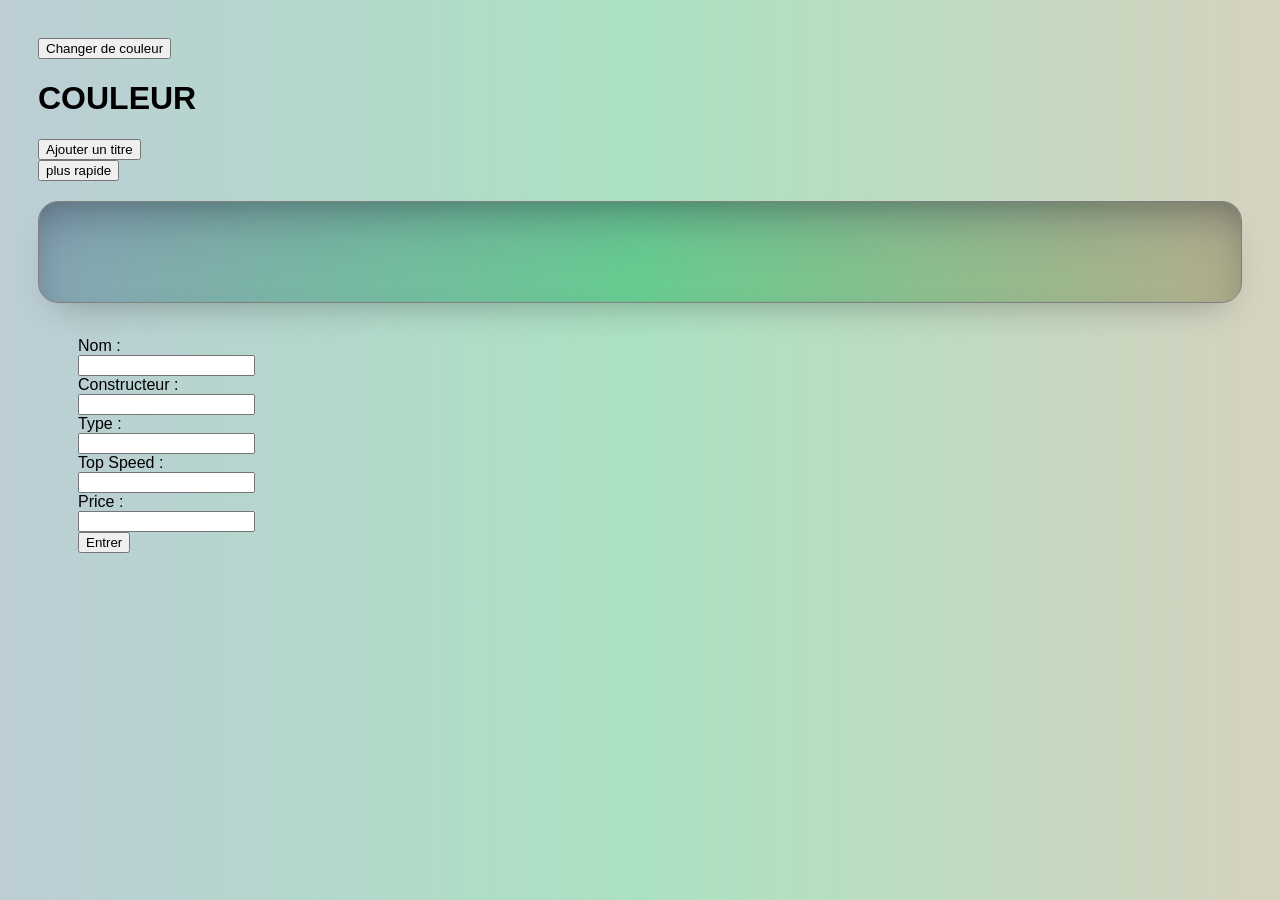
==== exercice.html @ efa20059 "first commit" ====
<!DOCTYPE html>
<html lang="en">
<head>
    <meta charset="UTF-8">
    <meta name="viewport" content="width=device-width, initial-scale=1.0">
    <link rel="stylesheet" href="CSS/style.css">
    <title>Document</title>
</head>

<body>
    <div class="block">
        <div>
            <button onclick="colorChange()">Changer de couleur</button>
            <h1>COULEUR</h1>
        </div>
        
        <button onclick="addTitle()">Ajouter un titre</button>

        <div class="container"></div>

        
        <div class="containerJson" onload="displayArray()"></div>

        <button onclick="sorting()">plus rapide</button>
        <div class="fast"></div>
        
    </div>

    <div class="table"></div>
    <br>

    <form class="carForm">
        <ul>
        <div>
            <label for="name">Nom&nbsp;:</label>
            <input id="cName" />
        </div>
        <div>
            <label for="manufacturer">Constructeur&nbsp;:</label>
            <input type="text" id="cManufacturer" name="user_mail"/>
        </div>
        <div>
            <label for="type">Type&nbsp;:</label>
            <input type="text" id="cType" name="carType" />
        </div>
        <div>
            <label for="tSpeed">Top Speed&nbsp;:</label>
            <input type="number" id="cSpeed" name="carSpeed" />
        </div>
        <div>
            <label for="price">Price&nbsp;:</label>
            <input type="number" id="cPrice" name="carPrice" />
        </div>

            <input type="button" value="Entrer" onclick="displayName()" />
          
        </ul>
    </form>

    <form class="editForm">
        <div>
            <label for="name">Nom&nbsp;:</label>
            <input id="cName" />
        </div>
        <div>
            <label for="manufacturer">Constructeur&nbsp;:</label>
            <input type="text" id="cManufacturer" name="user_mail"/>
        </div>
        <div>
            <label for="type">Type&nbsp;:</label>
            <input type="text" id="cType" name="carType" />
        </div>
        <div>
            <label for="tSpeed">Top Speed&nbsp;:</label>
            <input type="number" id="cSpeed" name="carSpeed" />
        </div>
        <div>
            <label for="price">Price&nbsp;:</label>
            <input type="number" id="cPrice" name="carPrice" />
        </div>

            <input type="button" value="Edit" onclick="editCar()" />
          
        </ul>
    </form>

    <script src="script.js" type="module"></script>
</body>

</html>
---- CSS/style.css ----
body {
  padding: 30px;
  border: 100px;
  display: flex;
  flex-direction: column;
  background: #7b9cad;
  background: linear-gradient(90deg, rgba(123, 156, 173, 0.5) 0%, rgba(87, 199, 133, 0.5) 50%, rgba(168, 168, 128, 0.5) 97%);
  @import url("https://fonts.googleapis.com/css2?family=Bungee+Spice&display=swap");
  font-family: "Bungee Spice", sans-serif;
  font-weight: 400;
  font-style: normal;
}

.table {
  display: grid;
  grid-template-columns: repeat(3, 2fr);
  border-radius: 20px;
  margin-top: 20px;
  border: solid 1px grey;
  padding: 50px;
  box-shadow: rgba(50, 50, 93, 0.25) 0px 30px 60px -12px inset, rgba(0, 0, 0, 0.3) 0px 18px 36px -18px inset, rgba(0, 0, 0, 0.3) 0px 18px 36px -18px;
  text-align: center;
  background: #7b9cad;
  background: linear-gradient(90deg, rgba(123, 156, 173, 0.8) 0%, rgba(87, 199, 133, 0.8) 50%, rgba(168, 168, 128, 0.8) 97%);
}

.carForm, .carForm input, .carForm label {
  display: flex;
  flex-direction: column;
  justify-content: flex-start;
}

.editForm {
  display: none;
}

/*# sourceMappingURL=style.css.map */
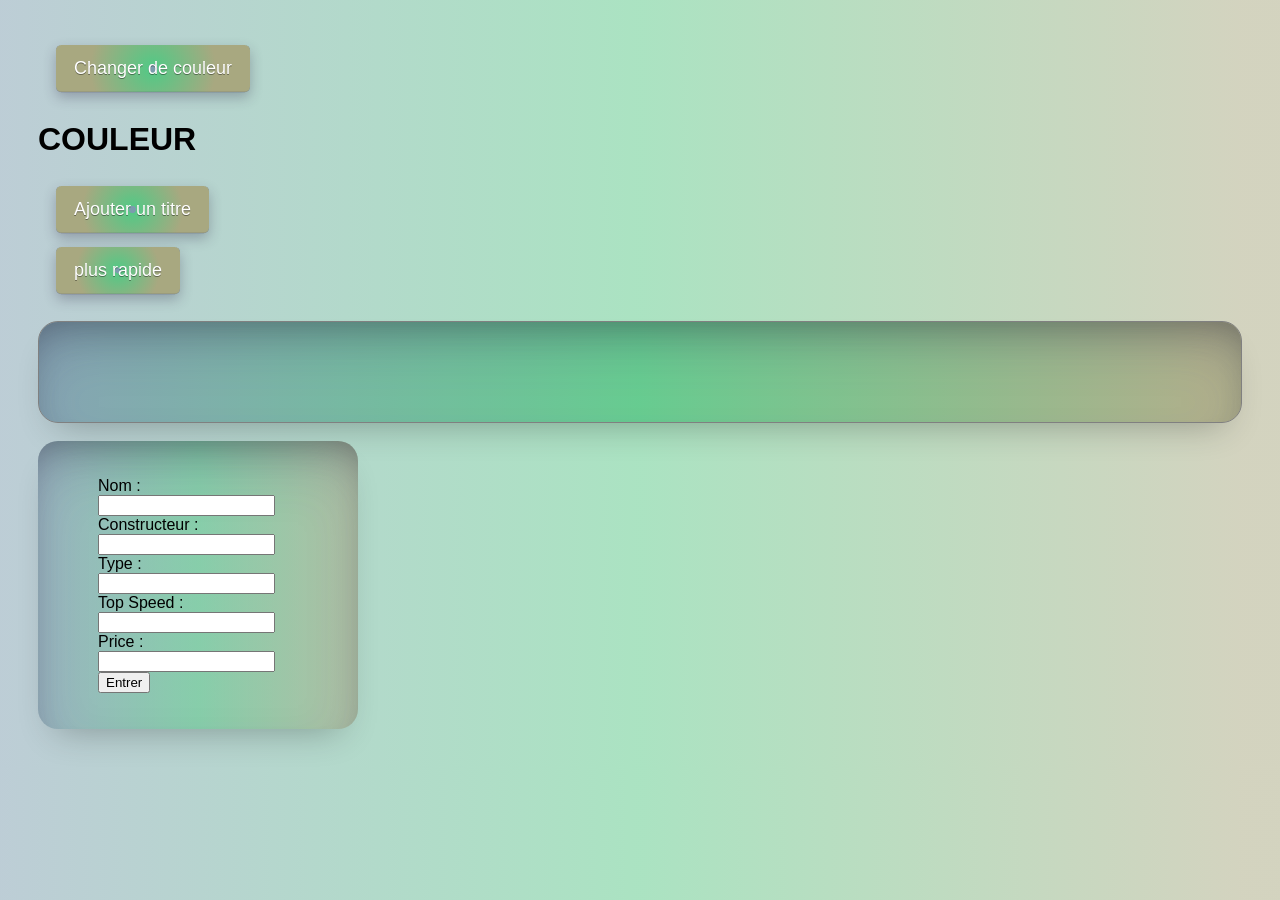
==== commit cf1b8115: "a bit of css" ====
--- a/exercice.html
+++ b/exercice.html
@@ -52,7 +52,7 @@
             <input type="number" id="cPrice" name="carPrice" />
         </div>
 
-            <input type="button" value="Entrer" onclick="displayName()" />
+            <input type="button" value="Entrer" onclick="displayName()" id="submitBtn" />
           
         </ul>
     </form>
@@ -60,26 +60,26 @@
     <form class="editForm">
         <div>
             <label for="name">Nom&nbsp;:</label>
-            <input id="cName" />
+            <input id="eName" />
         </div>
         <div>
             <label for="manufacturer">Constructeur&nbsp;:</label>
-            <input type="text" id="cManufacturer" name="user_mail"/>
+            <input type="text" id="eManufacturer" name="user_mail"/>
         </div>
         <div>
             <label for="type">Type&nbsp;:</label>
-            <input type="text" id="cType" name="carType" />
+            <input type="text" id="eType" name="carType" />
         </div>
         <div>
             <label for="tSpeed">Top Speed&nbsp;:</label>
-            <input type="number" id="cSpeed" name="carSpeed" />
+            <input type="number" id="eSpeed" name="carSpeed" />
         </div>
         <div>
             <label for="price">Price&nbsp;:</label>
-            <input type="number" id="cPrice" name="carPrice" />
+            <input type="number" id="ePrice" name="carPrice" />
         </div>
 
-            <input type="button" value="Edit" onclick="editCar()" />
+            <input type="button" value="Edit" id="editBtn" />
           
         </ul>
     </form>
--- a/CSS/style.css
+++ b/CSS/style.css
@@ -34,4 +34,42 @@
   display: none;
 }
 
+/* From Uiverse.io by adamgiebl */ 
+button {
+  font-size: 18px;
+  display: inline-block;
+  outline: 0;
+  border: 0;
+  cursor: pointer;
+  will-change: box-shadow,transform;
+  background: radial-gradient(circle,rgba(123, 156, 173, 1) 4%, rgba(87, 199, 133, 1) 5%, rgba(168, 168, 128, 1) 63%);  box-shadow: 0px 0.01em 0.01em rgb(45 35 66 / 40%), 0px 0.3em 0.7em -0.01em rgb(45 35 66 / 30%), inset 0px -0.01em 0px rgb(58 65 111 / 50%);
+  padding: 0.5em 1em;
+  margin: 0.4em 1em;
+  border-radius: 0.3em;
+  color: #fff;
+  height: 2.6em;
+  text-shadow: 0 1px 0 rgb(0 0 0 / 40%);
+  transition: box-shadow 0.15s ease, transform 0.15s ease;
+}
+
+button:hover {
+  box-shadow: 0px 0.1em 0.2em rgb(45 35 66 / 40%), 0px 0.4em 0.7em -0.1em rgb(45 35 66 / 30%), inset 0px -0.1em 0px #3b9647;
+  transform: translateY(-0.1em);
+}
+
+button:active {
+  box-shadow: inset 0px 0.1em 0.6em #3c4fe0;
+  transform: translateY(0em);
+}
+
+.carForm {
+  display:flex;
+  background: linear-gradient(90deg, rgba(123, 156, 173, 0.5) 0%, rgba(87, 199, 133, 0.5) 50%, rgba(168, 168, 128, 0.5) 97%);
+  box-shadow: rgba(50, 50, 93, 0.25) 0px 30px 60px -12px inset, rgba(0, 0, 0, 0.3) 0px 18px 36px -18px inset, rgba(0, 0, 0, 0.3) 0px 18px 36px -18px;
+  border-radius: 20px;
+  box-sizing: border-box;
+  padding: 20px;
+  width: 320px;
+}
+
 /*# sourceMappingURL=style.css.map */
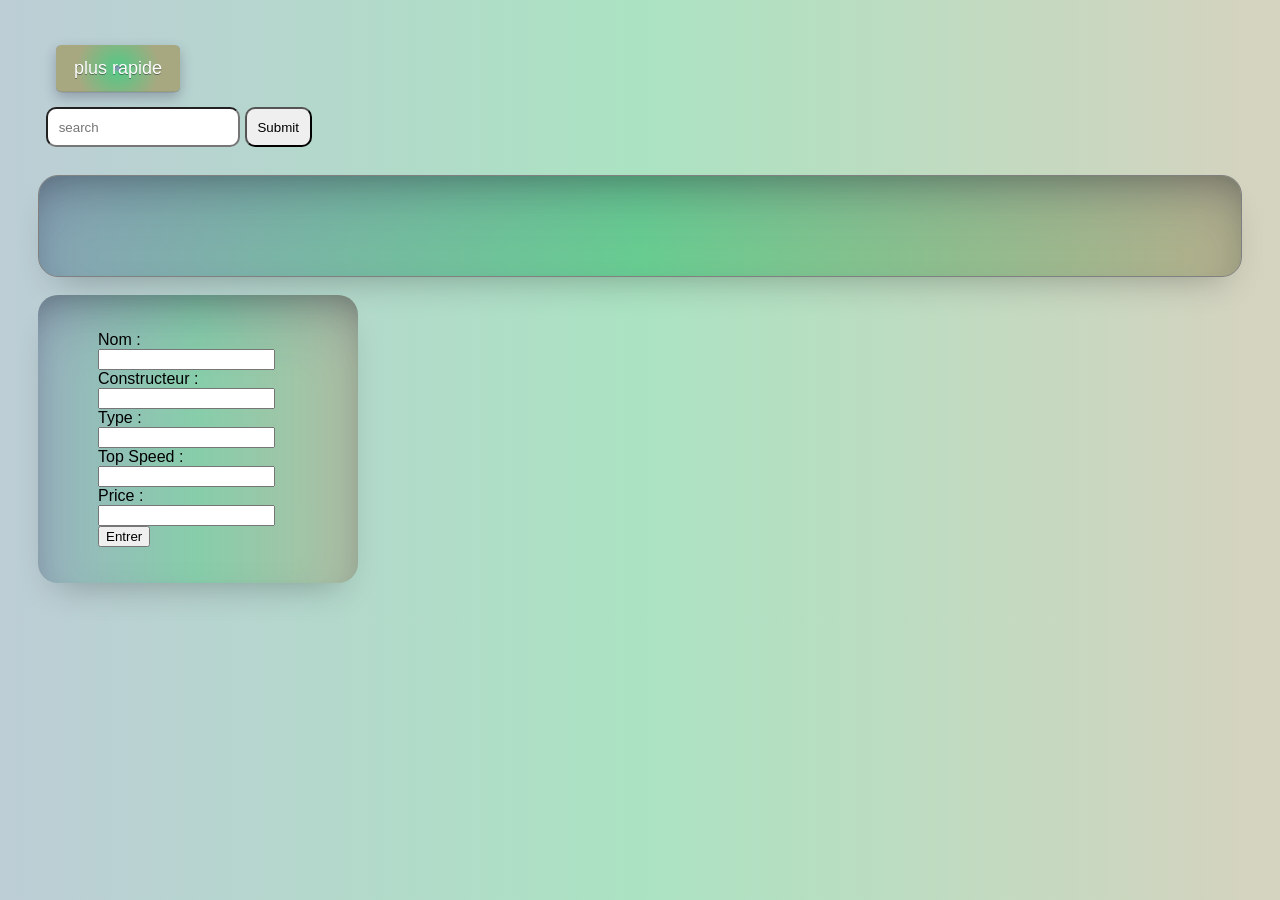
==== commit 1b80f821: "search bar" ====
--- a/exercice.html
+++ b/exercice.html
@@ -9,12 +9,12 @@
 
 <body>
     <div class="block">
-        <div>
+        <!-- <div>
             <button onclick="colorChange()">Changer de couleur</button>
             <h1>COULEUR</h1>
-        </div>
+        </div> -->
         
-        <button onclick="addTitle()">Ajouter un titre</button>
+        <!-- <button onclick="addTitle()">Ajouter un titre</button> -->
 
         <div class="container"></div>
 
@@ -26,8 +26,15 @@
         
     </div>
 
+    <div class="searchBlock">
+        <input type="search" id="search" placeholder="search" class="search">
+        <input type="submit" onclick="search()" class="searchBtn" >
+    </div>
+
     <div class="table"></div>
     <br>
+
+
 
     <form class="carForm">
         <ul>
--- a/CSS/style.css
+++ b/CSS/style.css
@@ -72,4 +72,32 @@
   width: 320px;
 }
 
+.search, .searchBtn {
+  padding: 0.8em;
+  border-radius: 10px;
+}
+.search:focus-within{
+  border-color: #4a90e2;
+  box-shadow:
+    0 0 0 4px rgba(74, 144, 226, 0.15),
+    0 0 20px rgba(74, 144, 226, 0.4),
+    inset 0 0 8px rgba(74, 144, 226, 0.2);
+  transform: scale(1.025);
+  background: linear-gradient(135deg, #e9f0ff, #ffffff);
+}
+
+.searchBtn:hover {
+  box-shadow: 0px 0.1em 0.2em rgb(45 35 66 / 40%), 0px 0.4em 0.7em -0.1em rgb(45 35 66 / 30%), inset 0px -0.1em 0px #3b9647;
+  transform: translateY(-0.1em);
+}
+
+.searchBtn:active {
+  background-color: #3b9647;
+  transform: translateY(1px) scale(0.98);
+  box-shadow: 0 2px 6px rgba(0, 0, 0, 0.15);
+}
+.searchBlock {
+  margin: 0.5em;
+}
+
 /*# sourceMappingURL=style.css.map */
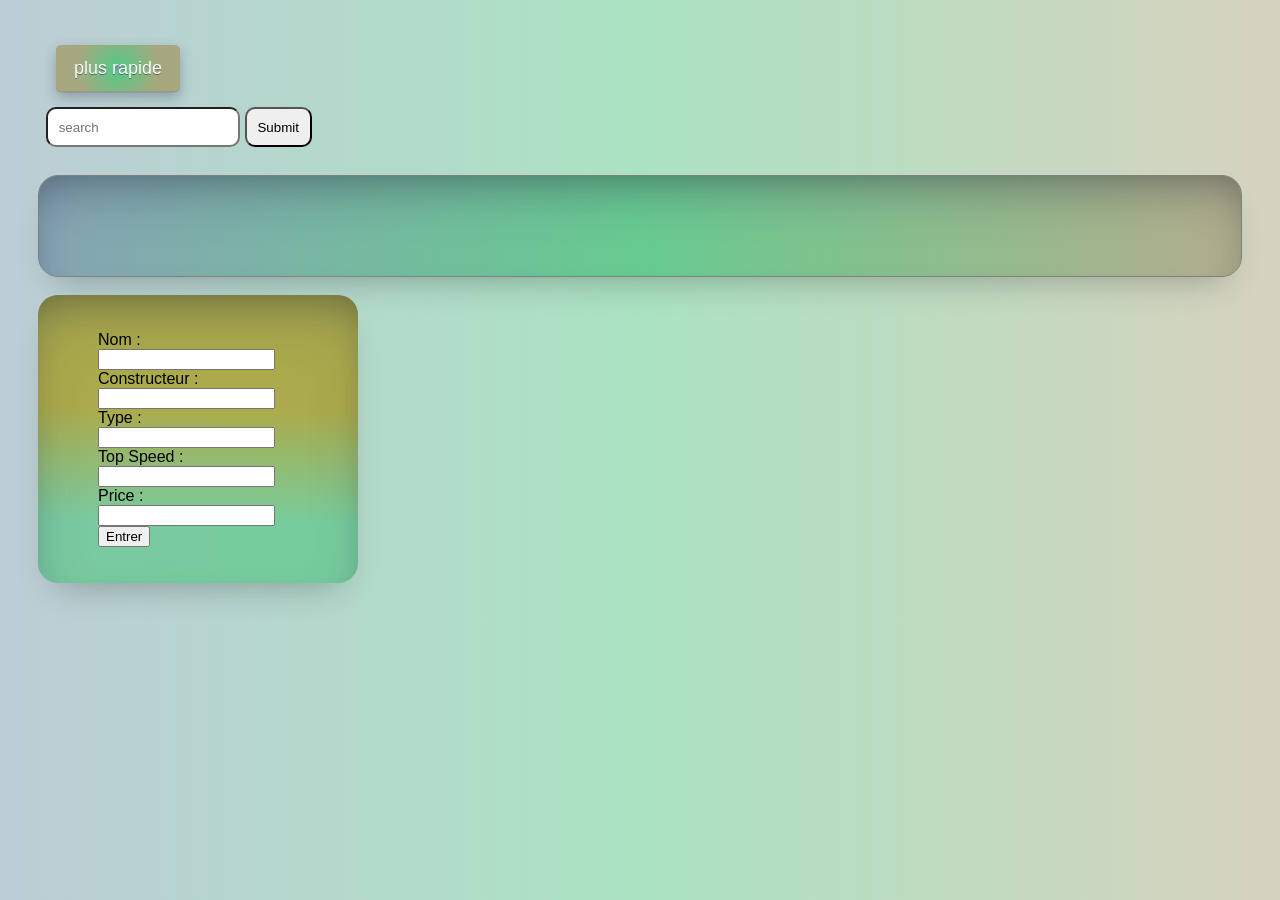
==== commit 06673b17: "..." ====
--- a/exercice.html
+++ b/exercice.html
@@ -27,7 +27,7 @@
     </div>
 
     <div class="searchBlock">
-        <input type="search" id="search" placeholder="search" class="search">
+        <input type="search" id="search" placeholder="search" class="search" onkeyup="searchInProgress()">
         <input type="submit" onclick="search()" class="searchBtn" >
     </div>
 
--- a/CSS/style.css
+++ b/CSS/style.css
@@ -64,8 +64,7 @@
 
 .carForm {
   display:flex;
-  background: linear-gradient(90deg, rgba(123, 156, 173, 0.5) 0%, rgba(87, 199, 133, 0.5) 50%, rgba(168, 168, 128, 0.5) 97%);
-  box-shadow: rgba(50, 50, 93, 0.25) 0px 30px 60px -12px inset, rgba(0, 0, 0, 0.3) 0px 18px 36px -18px inset, rgba(0, 0, 0, 0.3) 0px 18px 36px -18px;
+  background: linear-gradient(1deg,rgba(87, 199, 133, 0.66) 22%, rgba(171, 171, 75, 1) 60%);  box-shadow: rgba(50, 50, 93, 0.25) 0px 30px 60px -12px inset, rgba(0, 0, 0, 0.3) 0px 18px 36px -18px inset, rgba(0, 0, 0, 0.3) 0px 18px 36px -18px;
   border-radius: 20px;
   box-sizing: border-box;
   padding: 20px;
